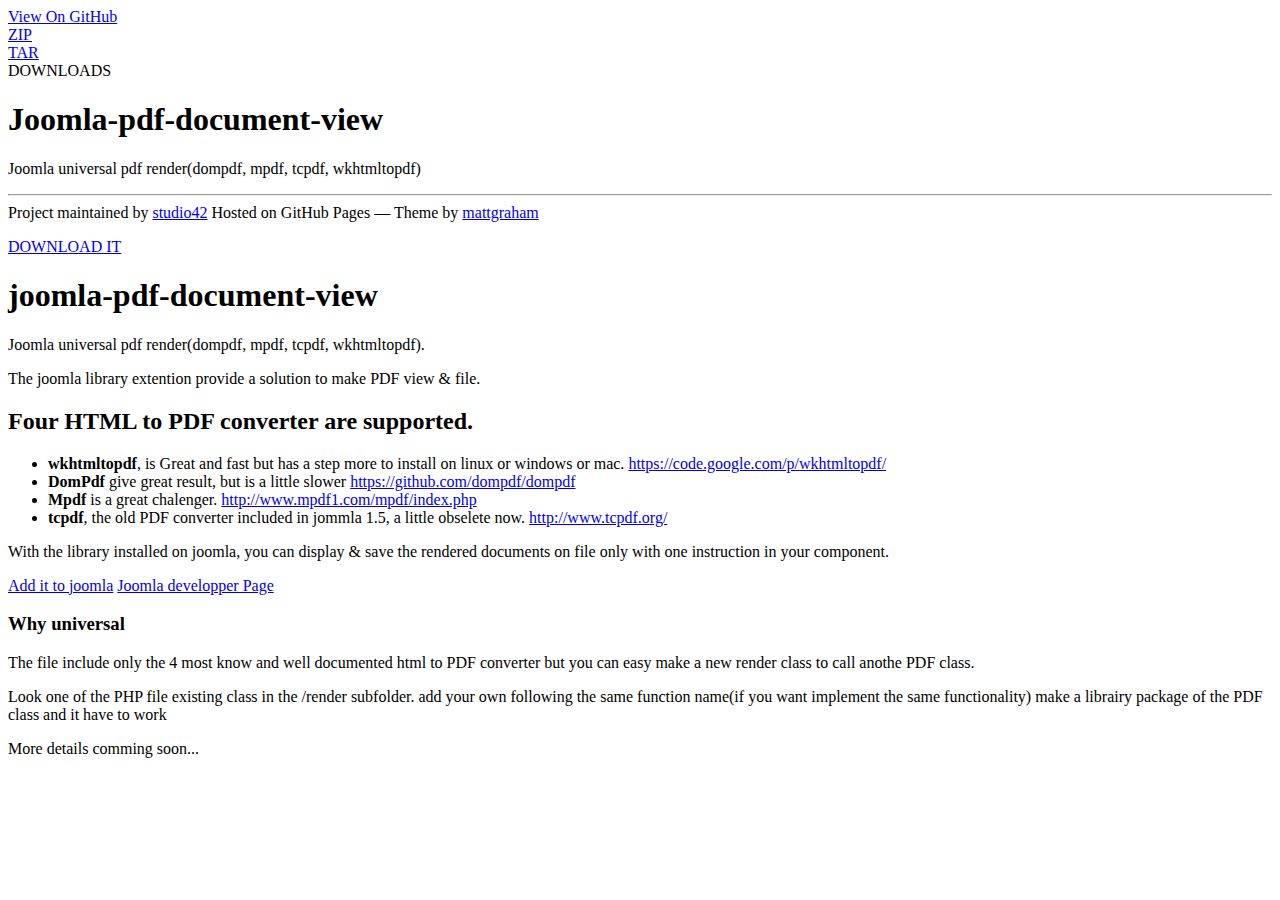
==== index.html @ 24796e83 "Update index.html" ====
<!doctype html>
<html>
  <head>
    <meta charset="utf-8">
    <meta http-equiv="X-UA-Compatible" content="chrome=1">
    <title>Joomla-pdf-document-view by studio42</title>
    <link rel="stylesheet" href="stylesheets/styles.css">
    <link rel="stylesheet" href="stylesheets/pygment_trac.css">
    <script src="https://ajax.googleapis.com/ajax/libs/jquery/1.7.1/jquery.min.js"></script>
    <script src="javascripts/respond.js"></script>
    <!--[if lt IE 9]>
      <script src="//html5shiv.googlecode.com/svn/trunk/html5.js"></script>
    <![endif]-->
    <!--[if lt IE 8]>
    <link rel="stylesheet" href="stylesheets/ie.css">
    <![endif]-->
    <meta name="viewport" content="width=device-width, initial-scale=1, user-scalable=no">

  </head>
  <body>
      <div id="header">
        <nav>
          <li class="fork"><a href="https://github.com/studio42/joomla-pdf-document-view">View On GitHub</a></li>
          <li class="downloads"><a href="https://github.com/studio42/joomla-pdf-document-view/zipball/master">ZIP</a></li>
          <li class="downloads"><a href="https://github.com/studio42/joomla-pdf-document-view/tarball/master">TAR</a></li>
          <li class="title">DOWNLOADS</li>
        </nav>
      </div><!-- end header -->

    <div class="wrapper">

      <section>
        <div id="title">
          <h1>Joomla-pdf-document-view</h1>
          <p>Joomla universal pdf render(dompdf, mpdf, tcpdf, wkhtmltopdf)</p>
          <hr>
          <span class="credits left">Project maintained by <a href="https://github.com/studio42">studio42</a></span>
          <span class="credits right">Hosted on GitHub Pages &mdash; Theme by <a href="https://twitter.com/michigangraham">mattgraham</a></span>
        </div>

        <p><a href="https://github.com/studio42/joomla-pdf-document-view/archive/master.zip">DOWNLOAD IT</a></p>

<h1>
<a name="joomla-pdf-document-view" class="anchor" href="#joomla-pdf-document-view"><span class="octicon octicon-link"></span></a>joomla-pdf-document-view</h1>

<p>Joomla universal pdf render(dompdf, mpdf, tcpdf, wkhtmltopdf).</p>

<p>The joomla library extention provide a solution to make PDF view &amp; file.</p>

<h2>
<a name="four-html-to-pdf-converter-are-supported" class="anchor" href="#four-html-to-pdf-converter-are-supported"><span class="octicon octicon-link"></span></a>Four HTML to PDF converter are supported.</h2>

<ul>
<li>
<strong>wkhtmltopdf</strong>, is Great and fast but has a step more to install on linux or windows or mac.
<a href="https://code.google.com/p/wkhtmltopdf/">https://code.google.com/p/wkhtmltopdf/</a>
</li>
<li>
<strong>DomPdf</strong> give great result, but is a little slower 
<a href="https://github.com/dompdf/dompdf">https://github.com/dompdf/dompdf</a>
</li>
<li>
<strong>Mpdf</strong> is a great chalenger.
<a href="http://www.mpdf1.com/mpdf/index.php">http://www.mpdf1.com/mpdf/index.php</a>
</li>
<li>
<strong>tcpdf</strong>, the old  PDF converter included in jommla 1.5, a little obselete now.
<a href="http://www.tcpdf.org/">http://www.tcpdf.org/</a>
</li>
</ul><p>With the library installed on joomla, you can display &amp; save the rendered documents on file only with one instruction in your component.</p>
<a href="developper.html">Add it to joomla</a>
<a href="developper.html">Joomla developper Page</a>

<h3>Why universal</h3>
<p>The file include only the 4 most know and well documented html to PDF converter but you can easy make a new render class to call anothe PDF class.</p>
<p>Look one of the PHP file existing class in the /render subfolder. add your own following the same function name(if you want implement the same functionality) make a librairy package of the PDF class and it have to work </p>
<p>More details comming soon...</p>
      </section>

    </div>
    <!--[if !IE]><script>fixScale(document);</script><![endif]-->
    
  </body>
</html>
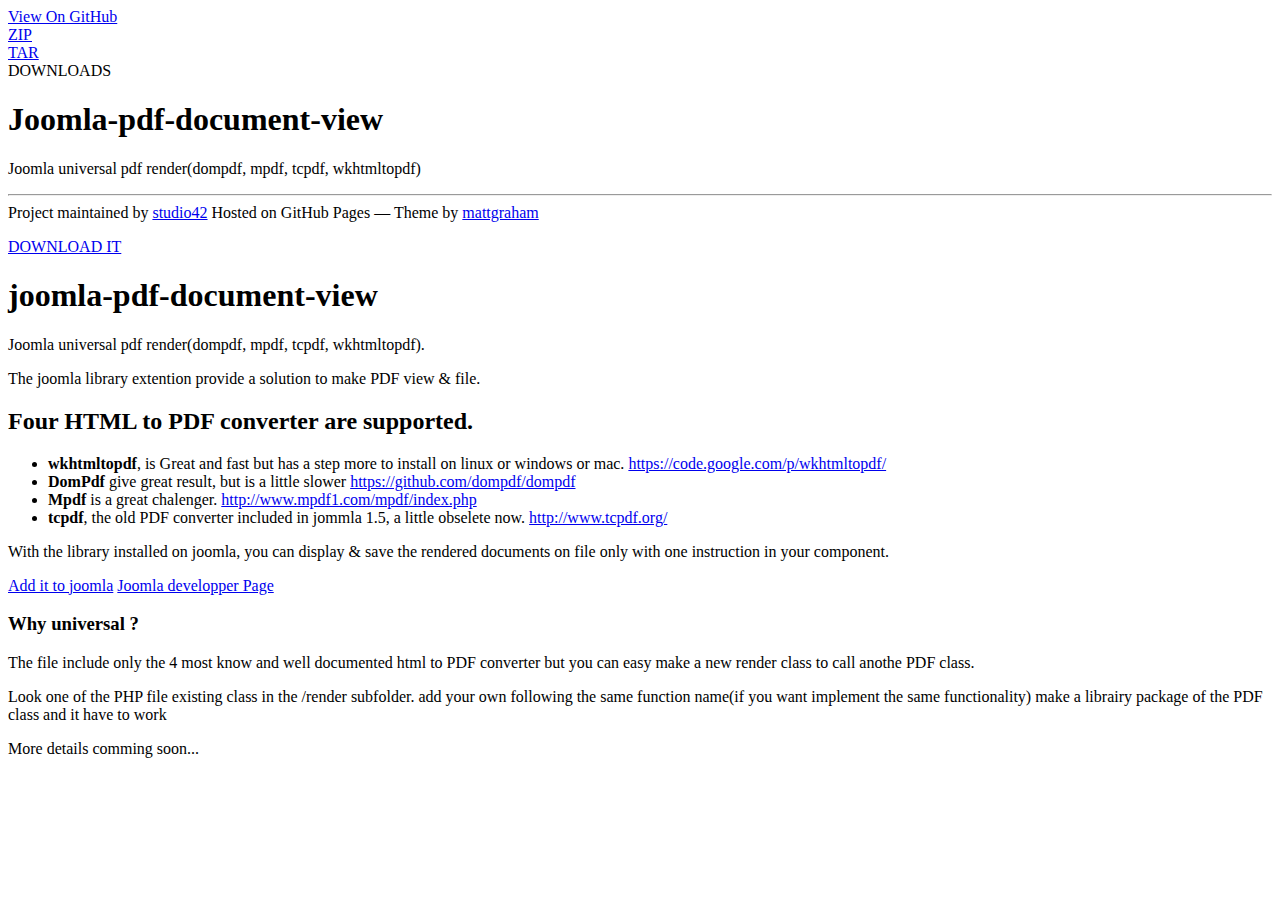
==== commit 792d8f42: "Update index.html" ====
--- a/index.html
+++ b/index.html
@@ -71,7 +71,7 @@
 <a href="developper.html">Add it to joomla</a>
 <a href="developper.html">Joomla developper Page</a>
 
-<h3>Why universal</h3>
+<h3>Why universal ?</h3>
 <p>The file include only the 4 most know and well documented html to PDF converter but you can easy make a new render class to call anothe PDF class.</p>
 <p>Look one of the PHP file existing class in the /render subfolder. add your own following the same function name(if you want implement the same functionality) make a librairy package of the PDF class and it have to work </p>
 <p>More details comming soon...</p>
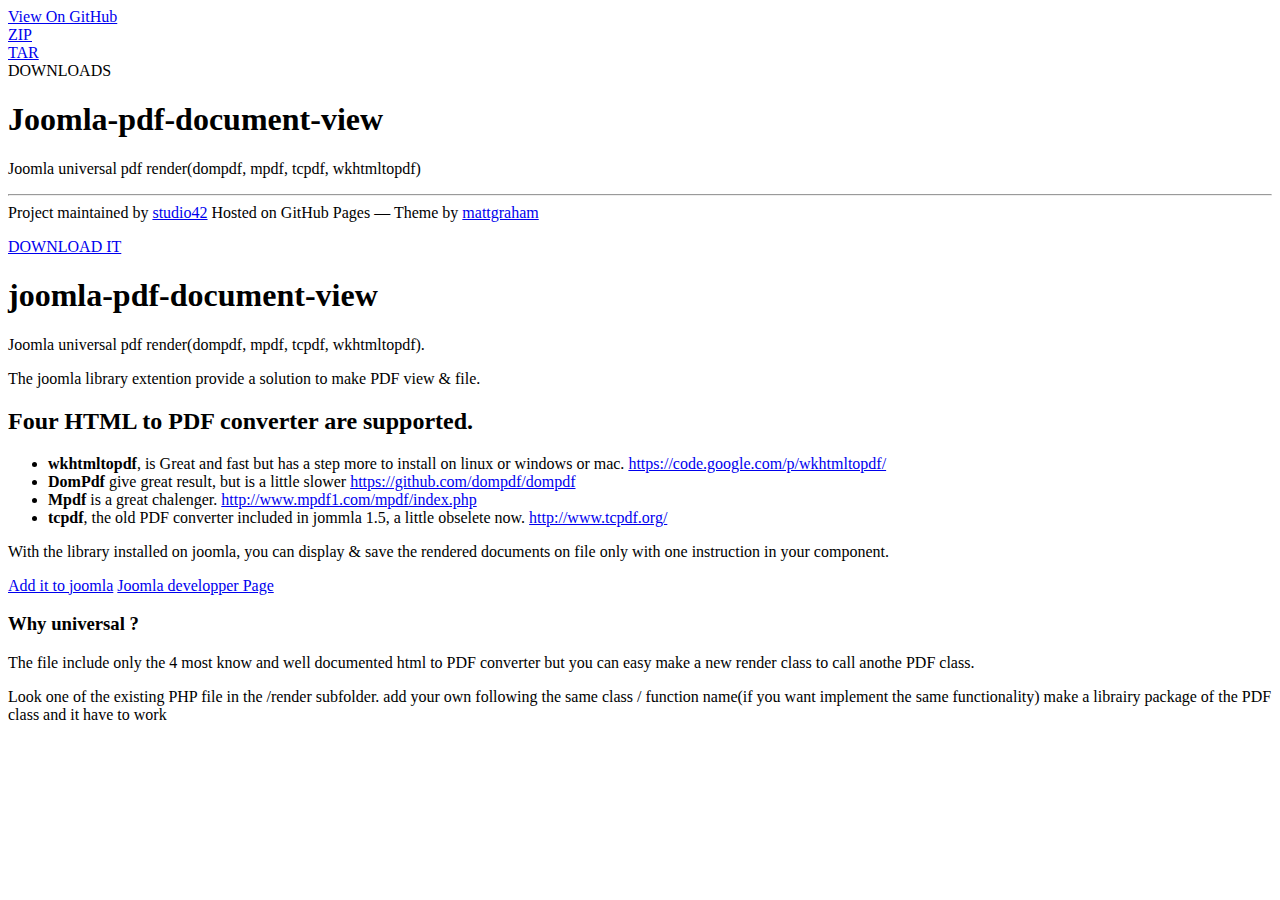
==== commit 4b7be38c: "Update index.html" ====
--- a/index.html
+++ b/index.html
@@ -73,8 +73,8 @@
 
 <h3>Why universal ?</h3>
 <p>The file include only the 4 most know and well documented html to PDF converter but you can easy make a new render class to call anothe PDF class.</p>
-<p>Look one of the PHP file existing class in the /render subfolder. add your own following the same function name(if you want implement the same functionality) make a librairy package of the PDF class and it have to work </p>
-<p>More details comming soon...</p>
+<p>Look one of the existing PHP file in the /render subfolder. add your own following the same  class / function name(if you want implement the same functionality) make a librairy package of the PDF class and it have to work </p>
+
       </section>
 
     </div>
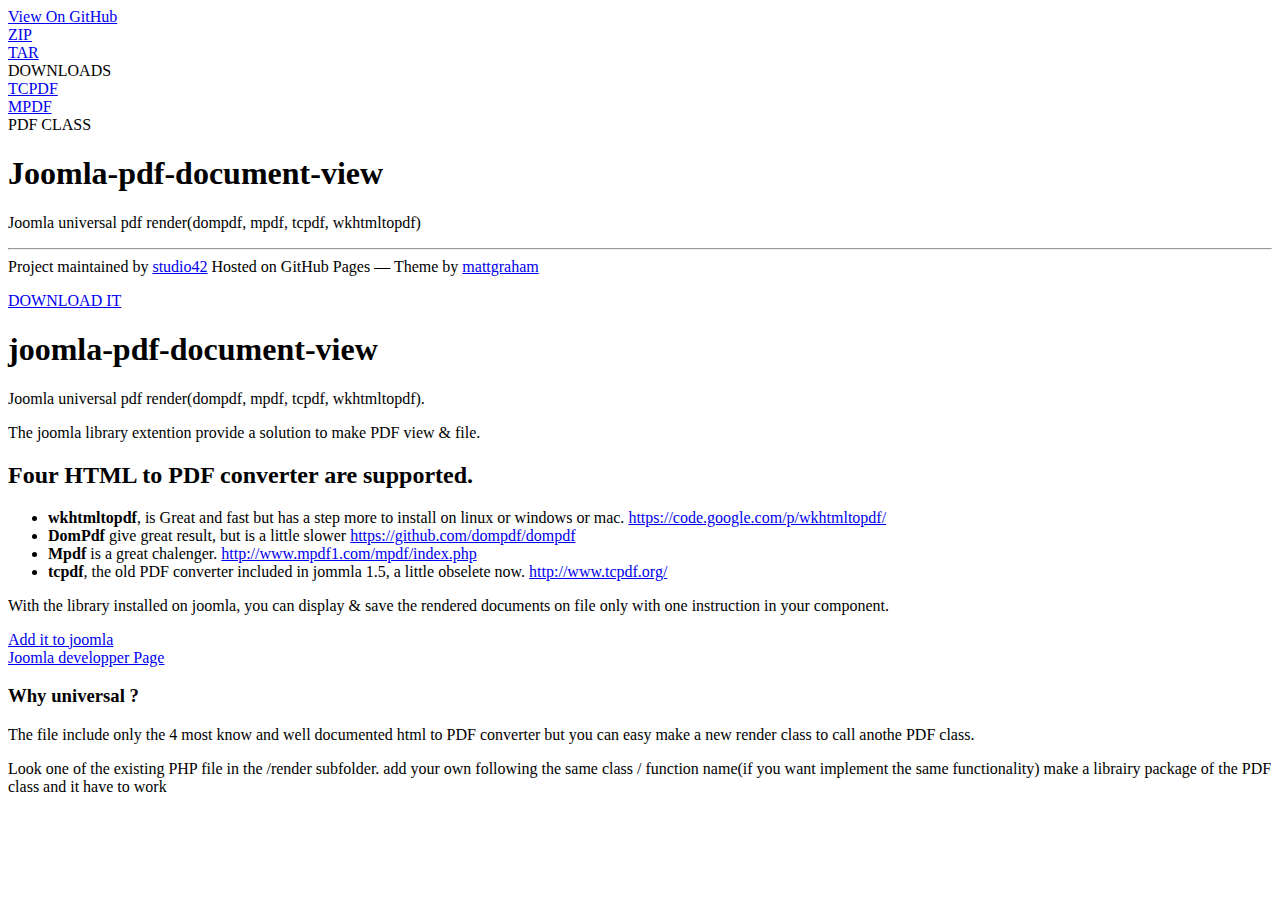
==== commit 92404ada: "Update index.html" ====
--- a/index.html
+++ b/index.html
@@ -24,6 +24,11 @@
           <li class="downloads"><a href="https://github.com/studio42/joomla-pdf-document-view/zipball/master">ZIP</a></li>
           <li class="downloads"><a href="https://github.com/studio42/joomla-pdf-document-view/tarball/master">TAR</a></li>
           <li class="title">DOWNLOADS</li>
+        </nav>
+        <nav>
+          <li class="downloads"><a href="https://github.com/studio42/joomla-pdf-document-view/zipball/tcpdf">TCPDF</a></li>
+          <li class="downloads"><a href="https://github.com/studio42/joomla-pdf-document-view/tarball/mpdf">MPDF</a></li>
+          <li class="title">PDF CLASS</li>
         </nav>
       </div><!-- end header -->
 
@@ -68,7 +73,7 @@
 <a href="http://www.tcpdf.org/">http://www.tcpdf.org/</a>
 </li>
 </ul><p>With the library installed on joomla, you can display &amp; save the rendered documents on file only with one instruction in your component.</p>
-<a href="developper.html">Add it to joomla</a>
+<a href="install.html">Add it to joomla</a><br/>
 <a href="developper.html">Joomla developper Page</a>
 
 <h3>Why universal ?</h3>
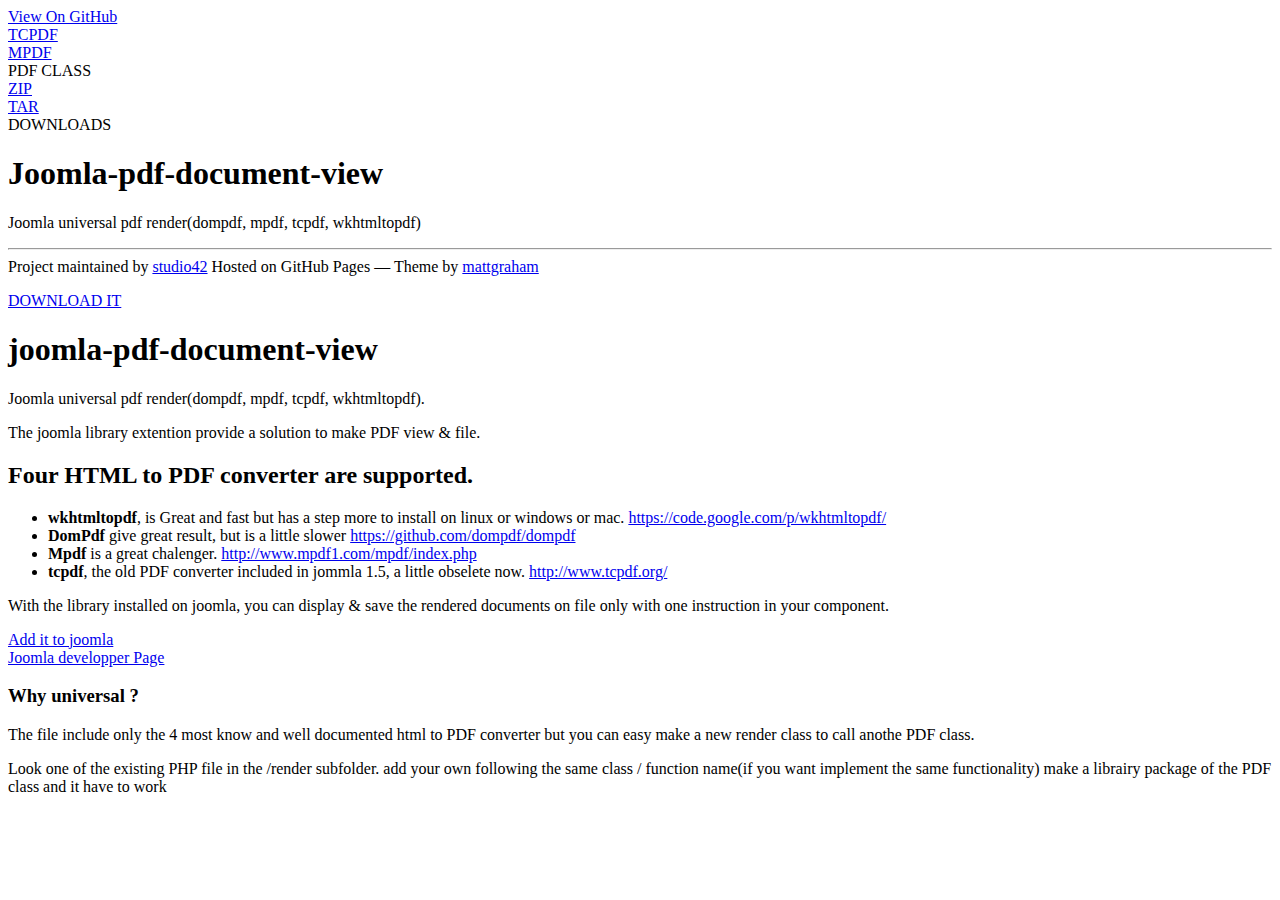
==== commit 77415767: "Update index.html" ====
--- a/index.html
+++ b/index.html
@@ -21,14 +21,12 @@
       <div id="header">
         <nav>
           <li class="fork"><a href="https://github.com/studio42/joomla-pdf-document-view">View On GitHub</a></li>
+          <li class="downloads"><a href="https://github.com/studio42/joomla-pdf-document-view/zipball/tcpdf">TCPDF</a></li>
+          <li class="downloads"><a href="https://github.com/studio42/joomla-pdf-document-view/tarball/mpdf">MPDF</a></li>
+          <li class="title"> PDF CLASS</li>
           <li class="downloads"><a href="https://github.com/studio42/joomla-pdf-document-view/zipball/master">ZIP</a></li>
           <li class="downloads"><a href="https://github.com/studio42/joomla-pdf-document-view/tarball/master">TAR</a></li>
-          <li class="title">DOWNLOADS</li>
-        </nav>
-        <nav>
-          <li class="downloads"><a href="https://github.com/studio42/joomla-pdf-document-view/zipball/tcpdf">TCPDF</a></li>
-          <li class="downloads"><a href="https://github.com/studio42/joomla-pdf-document-view/tarball/mpdf">MPDF</a></li>
-          <li class="title">PDF CLASS</li>
+          <li class="title"> DOWNLOADS</li>
         </nav>
       </div><!-- end header -->
 
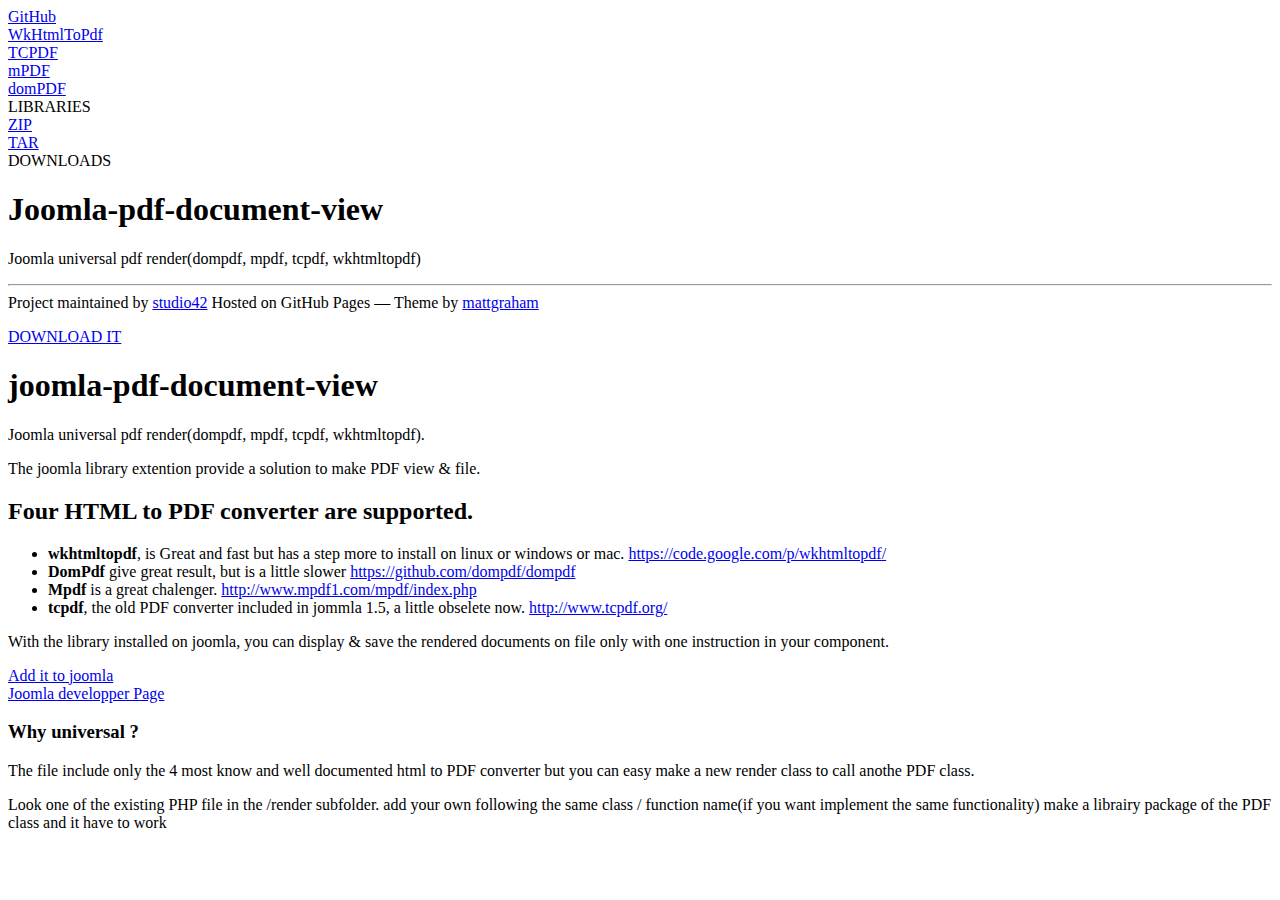
==== commit c62662c7: "Update index.html" ====
--- a/index.html
+++ b/index.html
@@ -20,10 +20,12 @@
   <body>
       <div id="header">
         <nav>
-          <li class="fork"><a href="https://github.com/studio42/joomla-pdf-document-view">View On GitHub</a></li>
-          <li class="downloads"><a href="https://github.com/studio42/joomla-pdf-document-view/zipball/tcpdf">TCPDF</a></li>
-          <li class="downloads"><a href="https://github.com/studio42/joomla-pdf-document-view/tarball/mpdf">MPDF</a></li>
-          <li class="title"> PDF CLASS</li>
+          <li class="fork"><a href="https://github.com/studio42/joomla-pdf-document-view">GitHub</a></li>
+          <li class="downloads"><a href="https://github.com/studio42/joomla-pdf-document-view/archive/lib_WkHtmlToPdf_j2.5.zip">WkHtmlToPdf</a></li>
+          <li class="downloads"><a href="https://github.com/studio42/joomla-pdf-document-view/archive/lib_tcpdf_j2.5.zip">TCPDF</a></li>
+          <li class="downloads"><a href="https://github.com/studio42/joomla-pdf-document-view/archive/lib_mpdf_j2.5.zip">mPDF</a></li>
+          <li class="downloads"><a href="https://github.com/studio42/joomla-pdf-document-view/tree/lib_dompdf_j2.5.zip">domPDF</a></li>
+          <li class="title"> LIBRARIES</li>
           <li class="downloads"><a href="https://github.com/studio42/joomla-pdf-document-view/zipball/master">ZIP</a></li>
           <li class="downloads"><a href="https://github.com/studio42/joomla-pdf-document-view/tarball/master">TAR</a></li>
           <li class="title"> DOWNLOADS</li>
